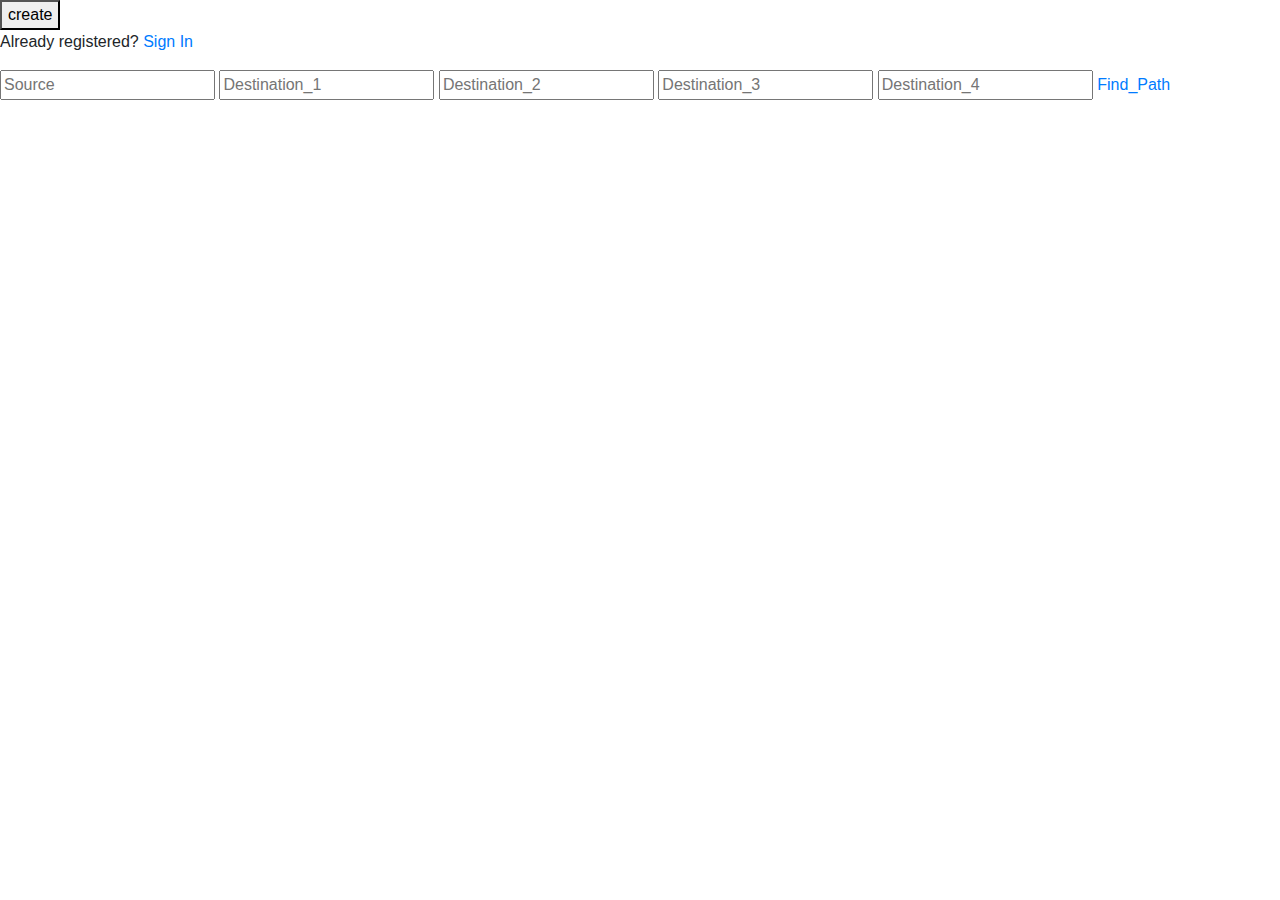
==== login.html @ 3b03a535 "Add files via upload" ====
<!DOCTYPE html>
<html lang="en" dir="ltr">
  <head>
    <link rel="stylesheet" href="https://stackpath.bootstrapcdn.com/bootstrap/4.3.1/css/bootstrap.min.css" integrity="sha384-ggOyR0iXCbMQv3Xipma34MD+dH/1fQ784/j6cY/iJTQUOhcWr7x9JvoRxT2MZw1T" crossorigin="anonymous">
    <meta charset="utf-8">
    <link rel="stylesheet" href="css/styles.css">
    <link rel="stylesheet" href="shortest.html">
    <title></title>


  </head>
  <body id="bod">



<div class="login-page">
  <div class="form">
    <form class="register-form">

      <button>create</button>
      <p class="message">Already registered? <a href="#">Sign In</a></p>
    </form>
    <form class="login-form">
      <input type="text" placeholder="Source"/>
      <input type="text" placeholder="Destination_1"/>
      <input type="text" placeholder="Destination_2"/>
      <input type="text" placeholder="Destination_3"/>
      <input type="text" placeholder="Destination_4"/>

      <a href=file:///C:/Users/GOD/Desktop/sc/shortest.html>Find_Path</a>

    </form>
  </div>
</div>



<script src="https://code.jquery.com/jquery-3.3.1.slim.min.js" integrity="sha384-q8i/X+965DzO0rT7abK41JStQIAqVgRVzpbzo5smXKp4YfRvH+8abtTE1Pi6jizo" crossorigin="anonymous"></script>
<script src="https://cdnjs.cloudflare.com/ajax/libs/popper.js/1.14.7/umd/popper.min.js" integrity="sha384-UO2eT0CpHqdSJQ6hJty5KVphtPhzWj9WO1clHTMGa3JDZwrnQq4sF86dIHNDz0W1" crossorigin="anonymous"></script>
<script src="https://stackpath.bootstrapcdn.com/bootstrap/4.3.1/js/bootstrap.min.js" integrity="sha384-JjSmVgyd0p3pXB1rRibZUAYoIIy6OrQ6VrjIEaFf/nJGzIxFDsf4x0xIM+B07jRM" crossorigin="anonymous"></script>
</body>
</html>
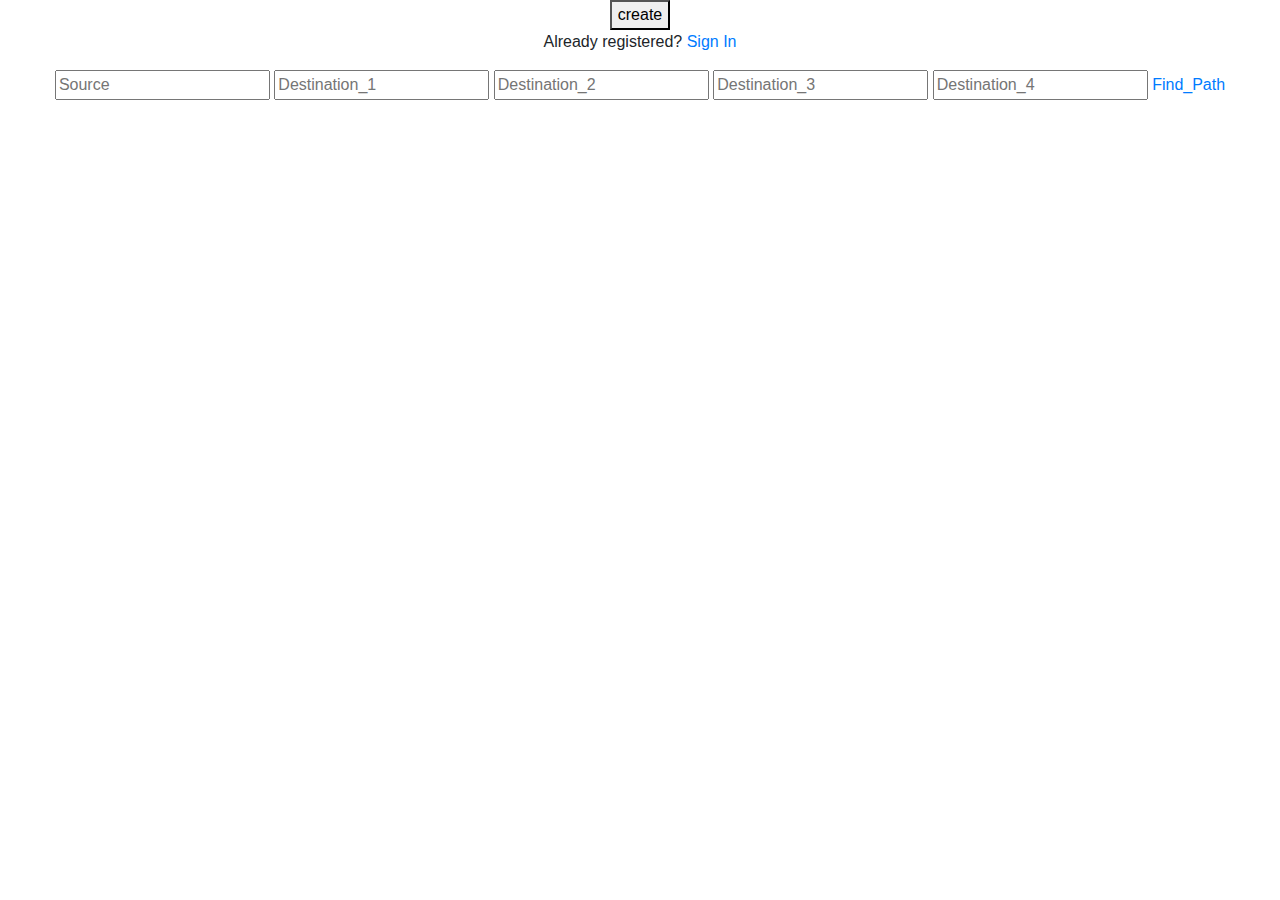
==== commit cf167d0d: "Update login.html" ====
--- a/login.html
+++ b/login.html
@@ -4,7 +4,7 @@
   <head>
     <link rel="stylesheet" href="https://stackpath.bootstrapcdn.com/bootstrap/4.3.1/css/bootstrap.min.css" integrity="sha384-ggOyR0iXCbMQv3Xipma34MD+dH/1fQ784/j6cY/iJTQUOhcWr7x9JvoRxT2MZw1T" crossorigin="anonymous">
     <meta charset="utf-8">
-    <link rel="stylesheet" href="css/styles.css">
+    <link rel="stylesheet" href="styles.css">
     <link rel="stylesheet" href="shortest.html">
     <title></title>
 
@@ -28,7 +28,7 @@
       <input type="text" placeholder="Destination_3"/>
       <input type="text" placeholder="Destination_4"/>
 
-      <a href=file:///C:/Users/GOD/Desktop/sc/shortest.html>Find_Path</a>
+      <a href="shortest.html">Find_Path</a>
 
     </form>
   </div>
--- a/styles.css
+++ b/styles.css
@@ -0,0 +1,23 @@
+.ad{
+  width: 20px;
+  text-align: center;
+
+}
+#co{
+  text-align: center;
+}
+body{
+  text-align: center;
+
+}
+h1{
+  text-align: center;
+  size: 500px;
+  color: "#fff";
+}
+#ra{
+  color: "red";
+}
+h1{
+  color: "powderblue";
+}
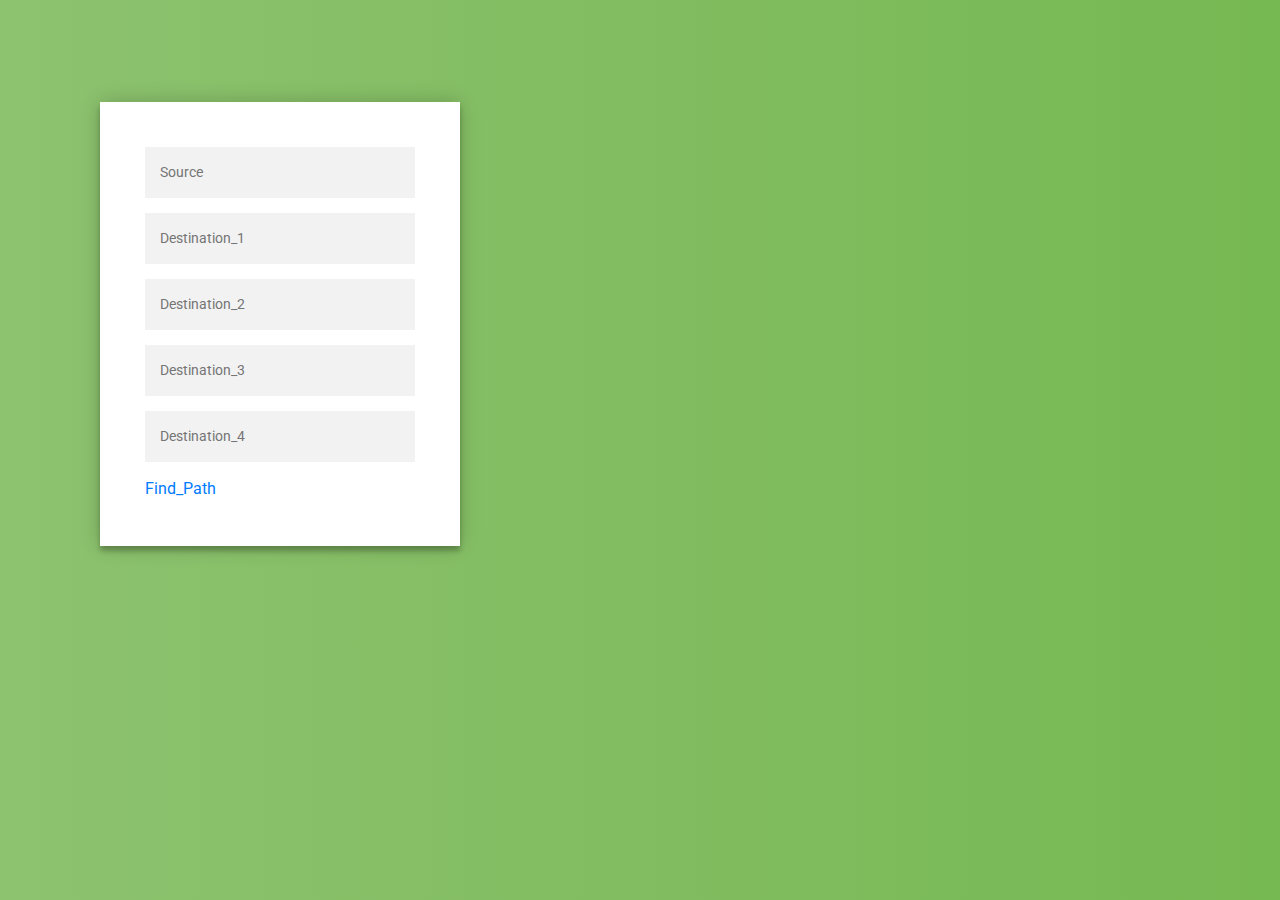
==== commit de138e55: "Update login.html" ====
--- a/login.html
+++ b/login.html
@@ -6,6 +6,9 @@
     <meta charset="utf-8">
     <link rel="stylesheet" href="styles.css">
     <link rel="stylesheet" href="shortest.html">
+    
+        <link rel="shortcut icon" href="map.ico" type="image/x-icon">
+<link rel="icon" href="map.ico" type="image/x-icon">
     <title></title>
 
 
--- a/styles.css
+++ b/styles.css
@@ -1,23 +1,108 @@
-.ad{
-  width: 20px;
-  text-align: center;
+@import url(https://fonts.googleapis.com/css?family=Roboto:300);
 
+.login-page {
+  width: 360px;
+  padding: 8% 0 0;
+  margin: auto;
+  margin-left: 100px;
 }
-#co{
+.form {
+  position: relative;
+  z-index: 1;
+  background: #FFFFFF;
+  max-width: 360px;
+  margin: 0 auto 100px;
+  padding: 45px;
+  text-align: left;
+  box-shadow: 0 0 20px 0 rgba(0, 0, 0, 0.2), 0 5px 5px 0 rgba(0, 0, 0, 0.24);
+}
+.ab{
+  background-color: #000;
+}
+.form input {
+  font-family: "Roboto", sans-serif;
+  outline: 0;
+  background: #f2f2f2;
+  width: 100%;
+  border: 0;
+  margin: 0 0 15px;
+  padding: 15px;
+  box-sizing: border-box;
+  font-size: 14px;
+}
+.form button {
+  font-family: "Roboto", sans-serif;
+  text-transform: uppercase;
+  outline: 0;
+  background: #4CAF50;
+  width: 100%;
+  border: 0;
+  padding: 15px;
+  color: #FFFFFF;
+  font-size: 14px;
+  -webkit-transition: all 0.3 ease;
+  transition: all 0.3 ease;
+  cursor: pointer;
+}
+.form button:hover,.form button:active,.form button:focus {
+  background: #43A047;
+}
+.form .message {
+  margin: 15px 0 0;
+  color: #b3b3b3;
+  font-size: 12px;
+}
+.form .message a {
+  color: #4CAF50;
+  text-decoration: none;
+}
+.form .register-form {
+  display: none;
+}
+.container {
+  position: relative;
+  z-index: 1;
+  max-width: 300px;
+  margin: 0 auto;
+}
+.container:before, .container:after {
+  content: "";
+  display: block;
+  clear: both;
+}
+
+.container .info {
+  margin: 50px auto;
   text-align: center;
 }
-body{
-  text-align: center;
-
+.container .info h1 {
+  margin: 0 0 15px;
+  padding: 0;
+  font-size: 36px;
+  font-weight: 300;
+  color: #1a1a1a;
 }
-h1{
-  text-align: center;
-  size: 500px;
-  color: "#fff";
+.container .info span {
+  color: #4d4d4d;
+  font-size: 12px;
 }
-#ra{
-  color: "red";
+.container .info span a {
+  color: #000000;
+  text-decoration: none;
 }
-h1{
-  color: "powderblue";
+.container .info span .fa {
+  color: #EF3B3A;
 }
+body {
+  background: #76b852; /* fallback for old browsers */
+  background: -webkit-linear-gradient(right, #76b852, #8DC26F);
+  background: -moz-linear-gradient(right, #76b852, #8DC26F);
+  background: -o-linear-gradient(right, #76b852, #8DC26F);
+  background: linear-gradient(to left, #76b852, #8DC26F);
+  font-family: "Roboto", sans-serif;
+  -webkit-font-smoothing: antialiased;
+  -moz-osx-font-smoothing: grayscale;
+}
+#bode{
+  background-color: "tomato";
+}
